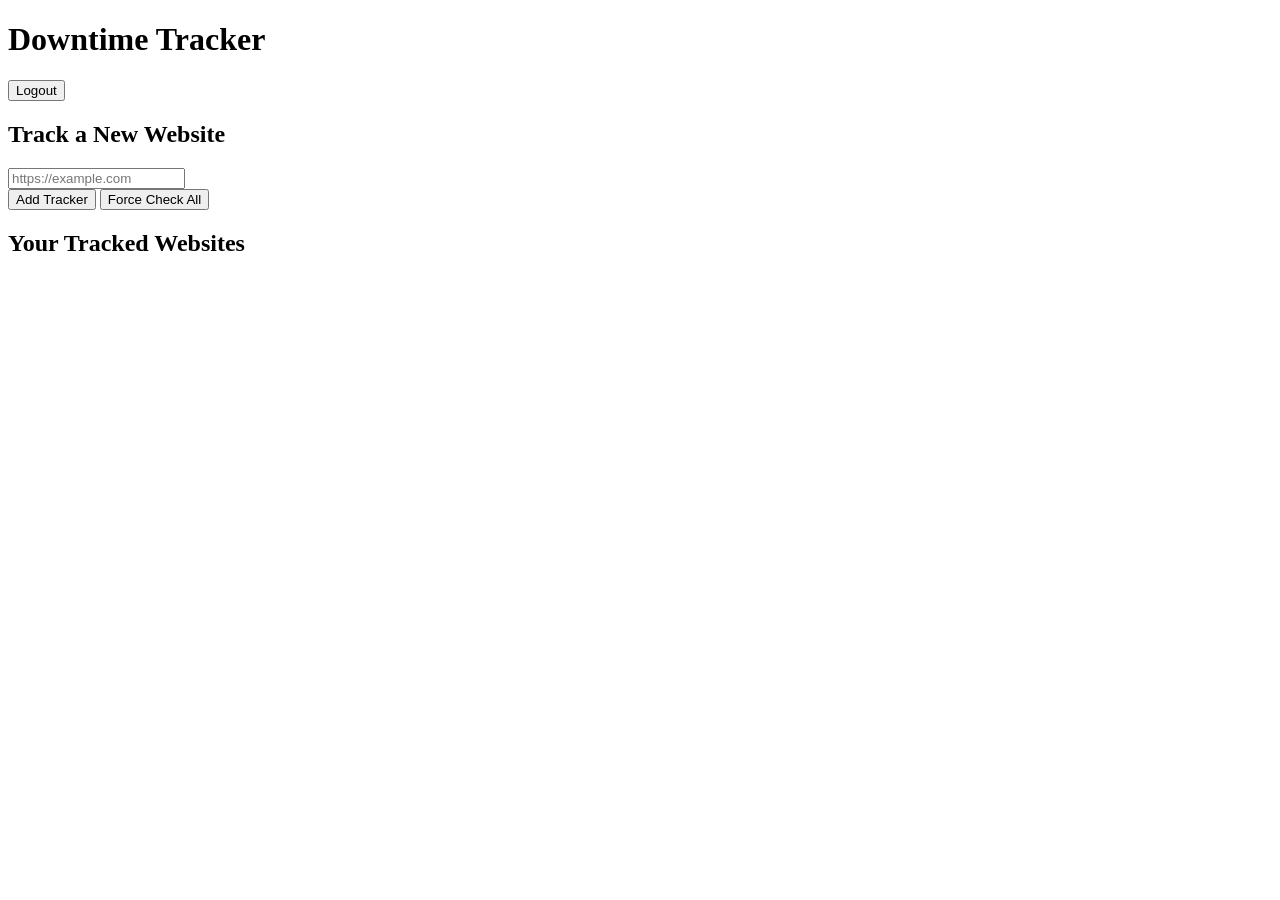
==== frontend/html/index.html @ 95eba03e "feat: complete UI rewrite, real-time caching, and dual-token auth" ====
<!DOCTYPE html>
<html lang="en">
<head>
    <meta charset="UTF-8">
    <meta name="viewport" content="width=device-width, initial-scale=1.0">
    <title>Downtime Tracker - Dashboard</title>
    <link rel="stylesheet" href="/css/style.css">
    <link href="https://fonts.googleapis.com/css2?family=Inter:wght@300;400;500;600&display=swap" rel="stylesheet">
</head>
<body>
    <div class="glass-container">
        <header>
            <h1>Downtime Tracker</h1>
            <div class="user-controls">
                <span id="userEmail"></span>
                <button id="logoutBtn" class="btn secondary">Logout</button>
            </div>
        </header>

        <section class="add-website-section">
            <h2>Track a New Website</h2>
            <form id="addWebForm">
                <input type="text" id="websiteUrl" placeholder="https://example.com" required>
                <div class="form-actions">
                    <button type="submit" class="btn primary">Add Tracker</button>
                    <button type="button" id="forceCheckBtn" class="btn secondary">Force Check All</button>
                </div>
            </form>
    </form>
    <p id="addMessage" class="message"></p>
</section>

<section class="website-list-section">
    <h2>Your Tracked Websites</h2>
    <ul id="websiteList" class="website-list">
        <!-- Injected via JS -->
    </ul>
</section>
</div>

<script src="/config.js"></script>
<script type="module" src="/js/dashboard.js"></script>
</body>
</html>
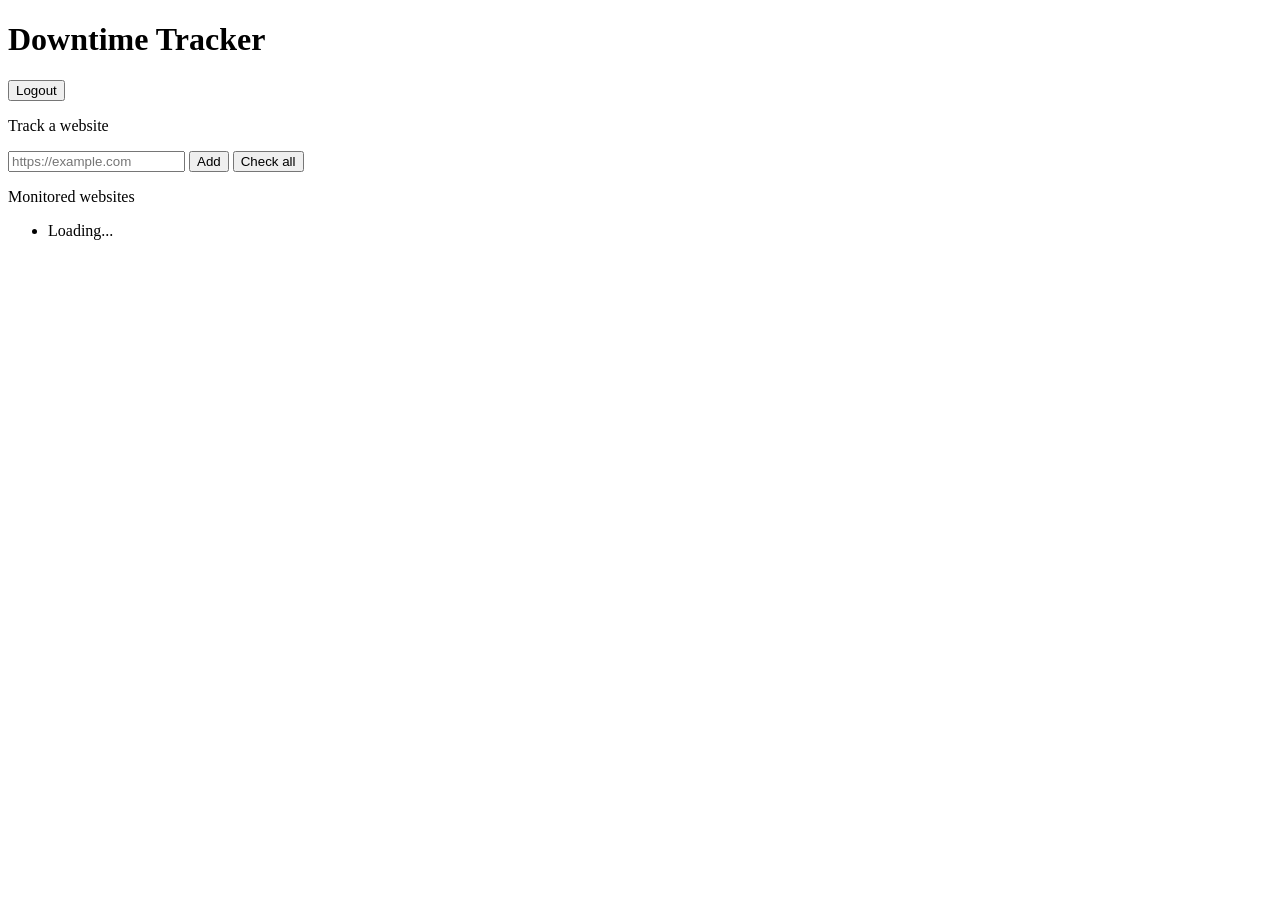
==== commit e193ef39: "enable dashboard auto-refresh" ====
--- a/frontend/html/index.html
+++ b/frontend/html/index.html
@@ -3,42 +3,41 @@
 <head>
     <meta charset="UTF-8">
     <meta name="viewport" content="width=device-width, initial-scale=1.0">
-    <title>Downtime Tracker - Dashboard</title>
+    <meta name="description" content="Downtime Tracker Dashboard — monitor all your websites.">
+    <title>Dashboard — Downtime Tracker</title>
     <link rel="stylesheet" href="/css/style.css">
-    <link href="https://fonts.googleapis.com/css2?family=Inter:wght@300;400;500;600&display=swap" rel="stylesheet">
 </head>
 <body>
-    <div class="glass-container">
-        <header>
+    <div class="dash-layout">
+        <header class="dash-header">
             <h1>Downtime Tracker</h1>
-            <div class="user-controls">
-                <span id="userEmail"></span>
-                <button id="logoutBtn" class="btn secondary">Logout</button>
+            <div class="user-meta">
+                <span id="userEmail" class="user-email"></span>
+                <button id="logoutBtn" class="btn btn-sm">Logout</button>
             </div>
         </header>
 
-        <section class="add-website-section">
-            <h2>Track a New Website</h2>
-            <form id="addWebForm">
-                <input type="text" id="websiteUrl" placeholder="https://example.com" required>
-                <div class="form-actions">
-                    <button type="submit" class="btn primary">Add Tracker</button>
-                    <button type="button" id="forceCheckBtn" class="btn secondary">Force Check All</button>
-                </div>
-            </form>
-    </form>
-    <p id="addMessage" class="message"></p>
-</section>
+        <section class="dash-section">
+            <p class="section-label">Track a website</p>
+            <div class="add-row">
+                <input type="text" id="websiteUrl" placeholder="https://example.com">
+                <button id="addBtn" class="btn btn-primary">Add</button>
+                <button id="forceCheckBtn" class="btn">Check all</button>
+            </div>
+            <p id="addMessage" class="msg"></p>
+        </section>
 
-<section class="website-list-section">
-    <h2>Your Tracked Websites</h2>
-    <ul id="websiteList" class="website-list">
-        <!-- Injected via JS -->
-    </ul>
-</section>
-</div>
+        <section class="dash-section">
+            <p class="section-label">Monitored websites</p>
+            <ul id="websiteList" class="site-list">
+                <li class="state-text">Loading...</li>
+            </ul>
+        </section>
+    </div>
 
-<script src="/config.js"></script>
-<script type="module" src="/js/dashboard.js"></script>
+    <div id="toast"></div>
+
+    <script src="/config.js"></script>
+    <script type="module" src="/js/dashboard.js"></script>
 </body>
 </html>
